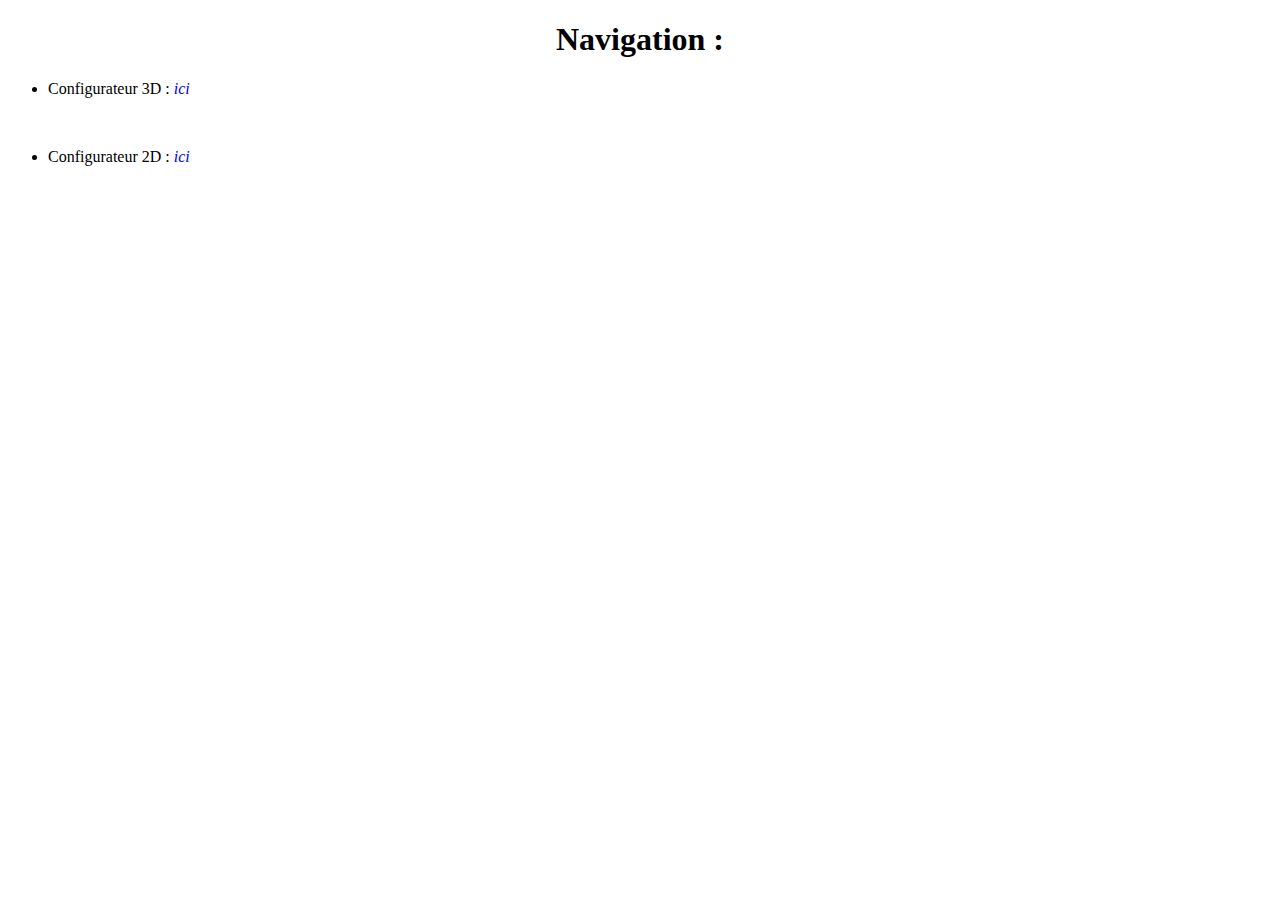
==== index.html @ 3a64a089 "Update index.html" ====
<!DOCTYPE html>
<html lang="en">
<head>
    <meta charset="UTF-8">
    <title>Navigation</title>
</head>
<body>
    <style>
        .lien{
            text-decoration:none;
            font-style: italic;
        }

    </style>

    <!--
        " &lt; " = '<'
        " &gt; " = '>'
    -->
    <center><h1> Navigation :</h1></center>

    <ul>
    <div id="config3D">
        <li><p>Configurateur 3D : <a class="lien" href="./Config3D/index.html">ici</a></p></li>
    </div>
    <br>
    <div id="config2D">
        <li><p>Configurateur 2D : <a class="lien" href="./Config2D/">ici</a></p></li>
    </div>
    </ul>

</body>
</html>
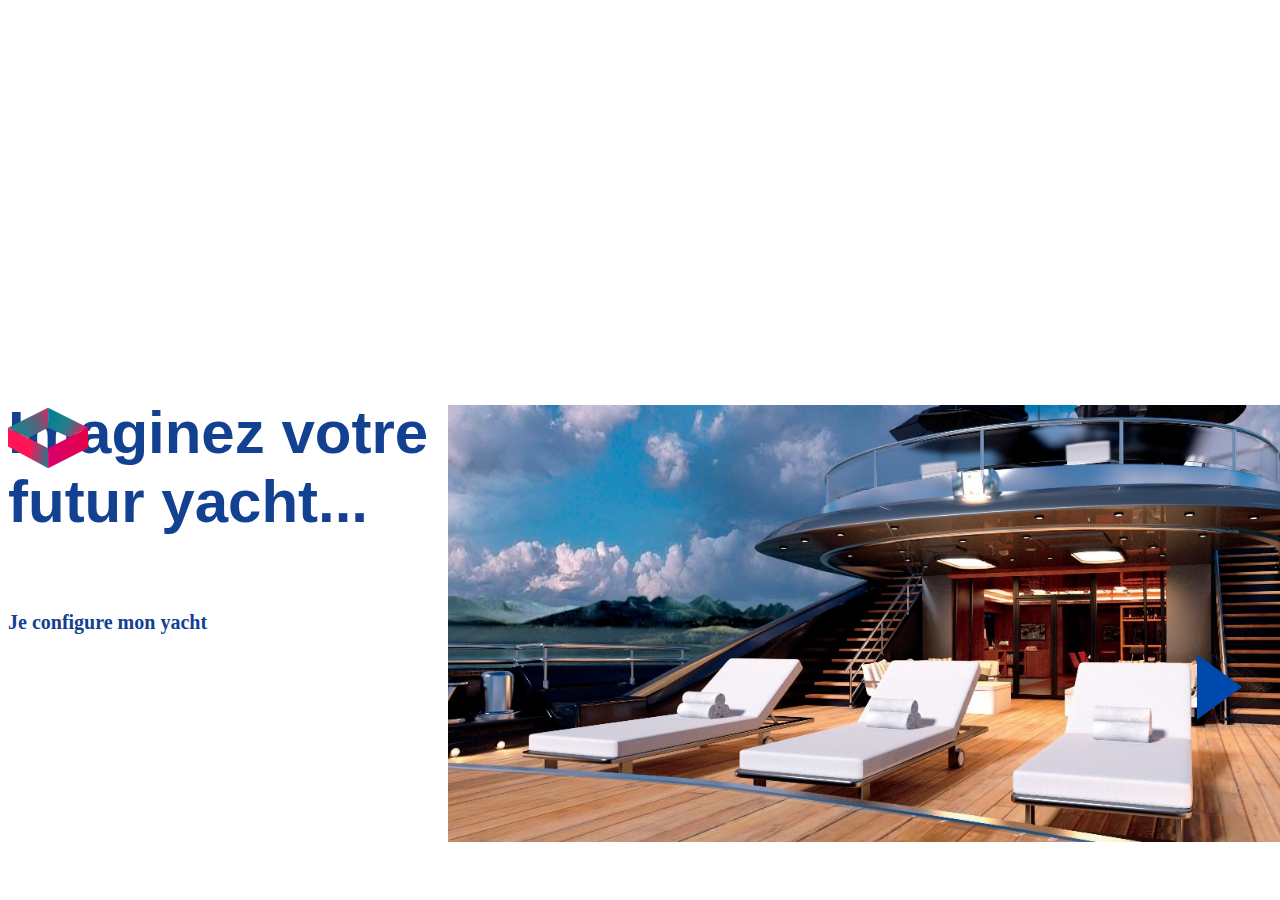
==== commit 00f7f03d: "Create index.html" ====
--- a/index.html
+++ b/index.html
@@ -1,33 +1,42 @@
 <!DOCTYPE html>
-<html lang="en">
+<html lang="fr">
 <head>
     <meta charset="UTF-8">
-    <title>Navigation</title>
+    <meta http-equiv="X-UA-Compatible" content="IE=edge">
+    <meta name="viewport" content="width=device-width, initial-scale=1.0">
+    <link href="Config2D/salonNautique/styles/style.css" rel="stylesheet">
+    <link href="https://cdn.jsdelivr.net/npm/bootstrap@5.2.3/dist/css/bootstrap.min.css" rel="stylesheet" integrity="sha384-rbsA2VBKQhggwzxH7pPCaAqO46MgnOM80zW1RWuH61DGLwZJEdK2Kadq2F9CUG65" crossorigin="anonymous">
+    <link rel="icon" type="image/png" href="Config2D/salonNautique/images/logo-accueil.png" />
+    <title>yacht</title>
 </head>
 <body>
-    <style>
-        .lien{
-            text-decoration:none;
-            font-style: italic;
-        }
+    <script src="https://cdn.jsdelivr.net/npm/@popperjs/core@2.11.6/dist/umd/popper.min.js" integrity="sha384-oBqDVmMz9ATKxIep9tiCxS/Z9fNfEXiDAYTujMAeBAsjFuCZSmKbSSUnQlmh/jp3" crossorigin="anonymous"></script>
+    <script src="https://cdn.jsdelivr.net/npm/bootstrap@5.2.3/dist/js/bootstrap.min.js" integrity="sha384-cuYeSxntonz0PPNlHhBs68uyIAVpIIOZZ5JqeqvYYIcEL727kskC66kF92t6Xl2V" crossorigin="anonymous"></script>
+    <script src="https://cdn.jsdelivr.net/npm/bootstrap@5.2.3/dist/js/bootstrap.bundle.min.js" integrity="sha384-kenU1KFdBIe4zVF0s0G1M5b4hcpxyD9F7jL+jjXkk+Q2h455rYXK/7HAuoJl+0I4" crossorigin="anonymous"></script>
+    
+    
+    <div class="container">
+        <div class="row">
+            <div class="col-3"><a href="index.html"><img class="logo" src="Config2D/salonNautique/images/logo accueil.svg"></a></div>   
+            <div class="col-9"></div>
+        </div>
+        <div class="row">
+            <div class="col-8"><p class="titre">Imaginez votre <br>futur yacht...</p></div>
+            <div class="col-3"><a class="lien" href="Config2D/salonNautique/pages/choixGamme.html" ><p class="text">Je configure mon yacht</p></a></div>
+            <div class="col-1"><a class="fleche" href="Config2D/salonNautique/pages/choixGamme.html"><img src="Config2D/salonNautique/images/fleche.svg" /></a></div>
+        </div>
+        <div class="row">
+            <div class="col-4"><div class="space"></div></div>   
+            <div class="col-8"></div>
+        </div>
+        <div class="row">
+            <div class="col-4"></div>
+            <div class="col-8"><div class="space2"></div>
+        </div>
+    </div>
 
-    </style>
-
-    <!--
-        " &lt; " = '<'
-        " &gt; " = '>'
-    -->
-    <center><h1> Navigation :</h1></center>
-
-    <ul>
-    <div id="config3D">
-        <li><p>Configurateur 3D : <a class="lien" href="./Config3D/index.html">ici</a></p></li>
-    </div>
-    <br>
-    <div id="config2D">
-        <li><p>Configurateur 2D : <a class="lien" href="./Config2D/">ici</a></p></li>
-    </div>
-    </ul>
-
+    
 </body>
+<footer>
+</footer>
 </html>--- a/Config2D/salonNautique/styles/style.css
+++ b/Config2D/salonNautique/styles/style.css
@@ -0,0 +1,124 @@
+.titre{
+    color:#134192;
+    text-align: left;
+    font-size: 90px;
+    font-weight: bold;
+    font-family: Arial, Helvetica, sans-serif;
+    margin-top: 1.889em;
+}
+
+
+.rectangle{
+    height: 100px;
+    width: 190px;
+    background: linear-gradient(to right, rgb(255, 255, 255), #134192);
+    display: table-cell;
+    vertical-align: middle;
+    margin-right: 0;
+    text-align: center;
+}   
+
+.text{
+    color:#134192;
+    font-size: 25px;
+    padding-top: 15px;
+}
+
+.fleche{
+    margin-top: -30px;
+    width: 75px;
+    height: 75px;
+    float: right;
+}
+
+body{
+    padding-top: 70px;
+    background-image: url("../images/accueil.jpg");
+    background-position: bottom right;
+    background-repeat: no-repeat;
+    bottom: 0;
+    height: 100%;
+}
+
+.space{
+    height: 220px;
+}
+.space2{
+    height: 180px;
+}
+
+.logo{
+    width: 80px;
+    height: 80px;
+    position:absolute;
+}
+
+.lien{
+    text-decoration: none;
+    color: white;
+}
+
+@media only screen and (max-width: 1367px) {
+
+.titre{
+    color:#134192;
+    text-align: left;
+    font-size: 60px;
+    font-weight: bold;
+    font-family: Arial, Helvetica, sans-serif;
+    margin-top: 6em;
+}
+
+
+.rectangle{
+    height: 100px;
+    width: 190px;
+    background: linear-gradient(to right, rgb(255, 255, 255), #134192);
+    display: table-cell;
+    vertical-align: middle;
+    margin-right: 0;
+    text-align: center;
+}   
+
+.text{
+    color:#134192;
+    font-size: 20px;
+    font-weight: bold;
+
+}
+
+.fleche{
+    margin-top: 0px;
+    width: 75px;
+    height: 75px;
+    float: right;
+}
+
+body{
+    padding-top: 30px;
+    background-image: url("../images/accueil.jpg");
+    background-position: bottom right;
+    background-repeat: no-repeat;
+    bottom: 0;
+    height: 100%;
+    background-size: 65%;
+}
+
+.space{
+    height: 180px;
+}
+.space2{
+    height: 0px;
+}
+
+.logo{
+    width: 80px;
+    height: 80px;
+    position:absolute;
+}
+.lien{
+    text-decoration: none;
+    color: white;
+}
+
+}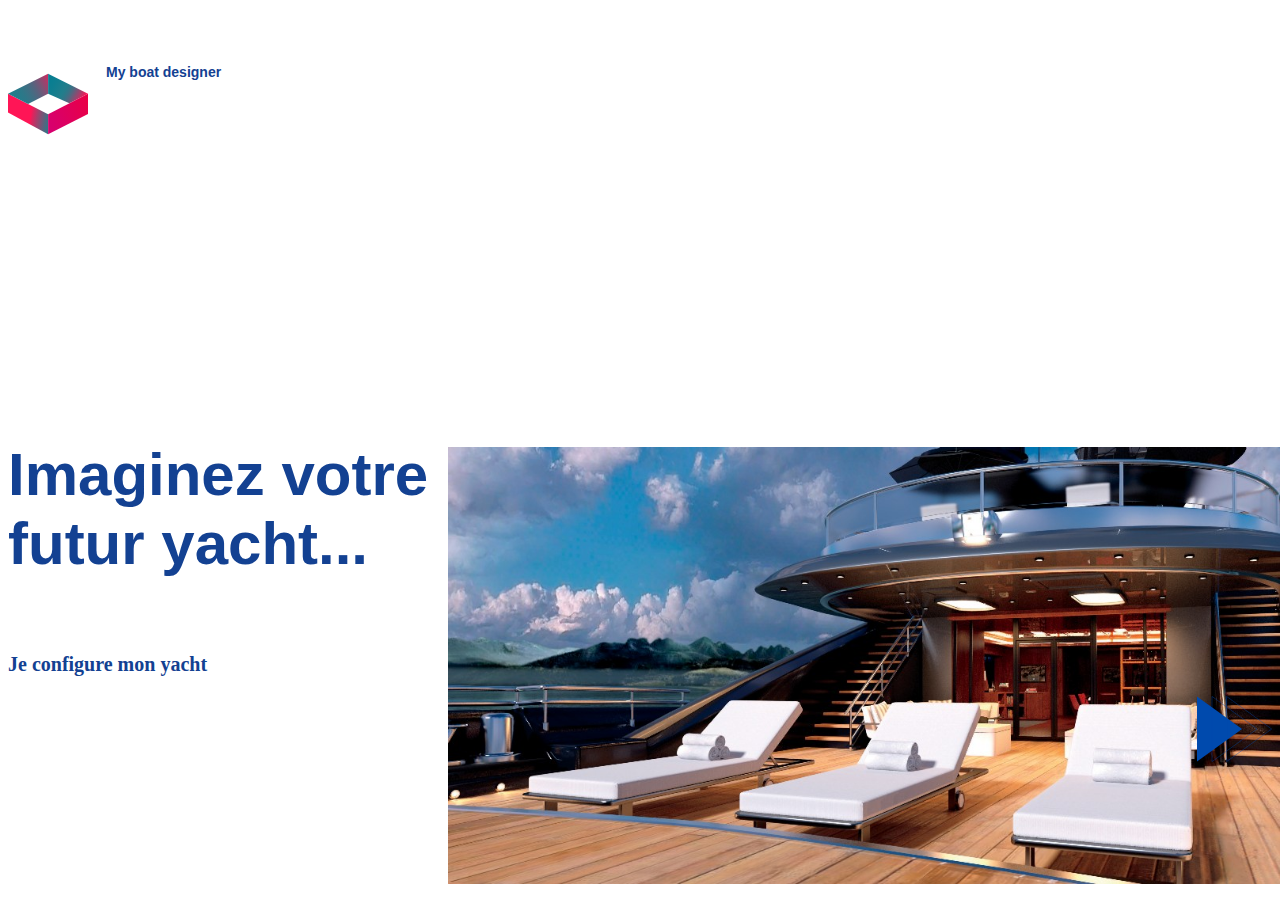
==== commit 46f6a001: "titro logo index" ====
--- a/index.html
+++ b/index.html
@@ -7,7 +7,9 @@
     <link href="Config2D/salonNautique/styles/style.css" rel="stylesheet">
     <link href="https://cdn.jsdelivr.net/npm/bootstrap@5.2.3/dist/css/bootstrap.min.css" rel="stylesheet" integrity="sha384-rbsA2VBKQhggwzxH7pPCaAqO46MgnOM80zW1RWuH61DGLwZJEdK2Kadq2F9CUG65" crossorigin="anonymous">
     <link rel="icon" type="image/png" href="Config2D/salonNautique/images/logo-accueil.png" />
-    <title>yacht</title>
+
+    <title>Accueil Yatch</title>
+    <link rel="shortcut icon" href="Config2D/salonNautique/images/logo accueil.svg" type=" image/x-icon">
 </head>
 <body>
     <script src="https://cdn.jsdelivr.net/npm/@popperjs/core@2.11.6/dist/umd/popper.min.js" integrity="sha384-oBqDVmMz9ATKxIep9tiCxS/Z9fNfEXiDAYTujMAeBAsjFuCZSmKbSSUnQlmh/jp3" crossorigin="anonymous"></script>
@@ -17,7 +19,7 @@
     
     <div class="container">
         <div class="row">
-            <div class="col-3"><a href="index.html"><img class="logo" src="Config2D/salonNautique/images/logo accueil.svg"></a></div>   
+            <div class="col-3"><a href="index.html"><img class="logo" src="Config2D/salonNautique/images/logo accueil.svg"></a><p class="logoTitre" >My boat designer</p></div>   
             <div class="col-9"></div>
         </div>
         <div class="row">
--- a/Config2D/salonNautique/styles/style.css
+++ b/Config2D/salonNautique/styles/style.css
@@ -8,16 +8,6 @@
 }
 
 
-.rectangle{
-    height: 100px;
-    width: 190px;
-    background: linear-gradient(to right, rgb(255, 255, 255), #134192);
-    display: table-cell;
-    vertical-align: middle;
-    margin-right: 0;
-    text-align: center;
-}   
-
 .text{
     color:#134192;
     font-size: 25px;
@@ -25,7 +15,7 @@
 }
 
 .fleche{
-    margin-top: -30px;
+    margin-top: 0px;
     width: 75px;
     height: 75px;
     float: right;
@@ -56,6 +46,15 @@
 .lien{
     text-decoration: none;
     color: white;
+}
+
+.logoTitre{
+    color:#134192;
+    font-size: 14px;
+    font-weight: bold;
+    font-family: Arial, Helvetica, sans-serif;
+    margin-top: 1.889em;
+    margin-left: 7em;
 }
 
 @media only screen and (max-width: 1367px) {
@@ -116,9 +115,63 @@
     height: 80px;
     position:absolute;
 }
+
 .lien{
     text-decoration: none;
     color: white;
 }
 
+}
+
+@media only screen and (min-width: 1368px) {
+    .titre{
+        color:#134192;
+        text-align: left;
+        font-size: 60px;
+        font-weight: bold;
+        font-family: Arial, Helvetica, sans-serif;
+        margin-top: 6em;
+        margin-left: -20px;
+    } 
+    
+    .text{
+        color:#134192;
+        font-size: 20px;
+        font-weight: bold;
+        margin-top: -0.1em;
+    }
+    
+    .fleche{
+        margin-top: 0px;
+        width: 75px;
+        height: 75px;
+        float: right;
+    }
+    
+    body{
+        padding-top: 30px;
+        background-image: url("../images/accueil.jpg");
+        background-position: bottom right;
+        background-repeat: no-repeat;
+        bottom: 0;
+        height: 100%;
+        background-size: 65%;
+    }
+    
+    .space{
+        height: 180px;
+    }
+    .space2{
+        height: 0px;
+    }
+    
+    .logo{
+        width: 80px;
+        height: 80px;
+        position:absolute;
+    }
+    .lien{
+        text-decoration: none;
+        color: white;
+    }
 }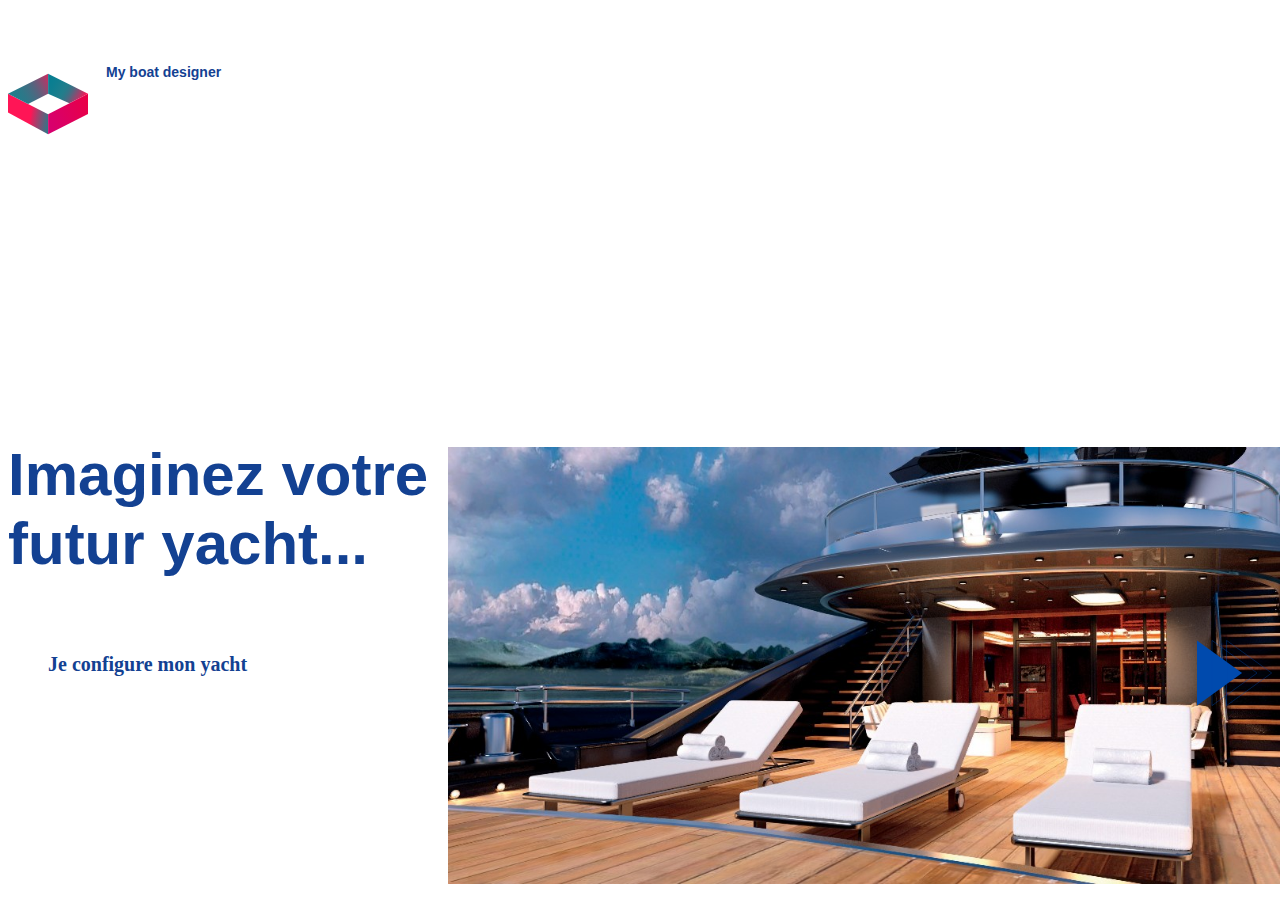
==== commit 7bdb2fb7: "modif css" ====
--- a/index.html
+++ b/index.html
@@ -24,8 +24,8 @@
         </div>
         <div class="row">
             <div class="col-8"><p class="titre">Imaginez votre <br>futur yacht...</p></div>
-            <div class="col-3"><a class="lien" href="Config2D/salonNautique/pages/choixGamme.html" ><p class="text">Je configure mon yacht</p></a></div>
-            <div class="col-1"><a class="fleche" href="Config2D/salonNautique/pages/choixGamme.html"><img src="Config2D/salonNautique/images/fleche.svg" /></a></div>
+
+            <div class="col-4"><a class="lien" href="Config2D/salonNautique/pages/choixGamme.html" ><p class="text">Je configure mon yacht</p></a><a class="fleche" href="Config2D/salonNautique/pages/choixGamme.html"><img src="Config2D/salonNautique/images/fleche.svg" /></a></div>
         </div>
         <div class="row">
             <div class="col-4"><div class="space"></div></div>   
--- a/Config2D/salonNautique/styles/style.css
+++ b/Config2D/salonNautique/styles/style.css
@@ -12,6 +12,7 @@
     color:#134192;
     font-size: 25px;
     padding-top: 15px;
+
 }
 
 .fleche{
@@ -83,14 +84,15 @@
     color:#134192;
     font-size: 20px;
     font-weight: bold;
-
+    padding-left: 2em;
 }
 
 .fleche{
-    margin-top: 0px;
+    margin-top: -3.5em;
     width: 75px;
     height: 75px;
     float: right;
+
 }
 
 body{
